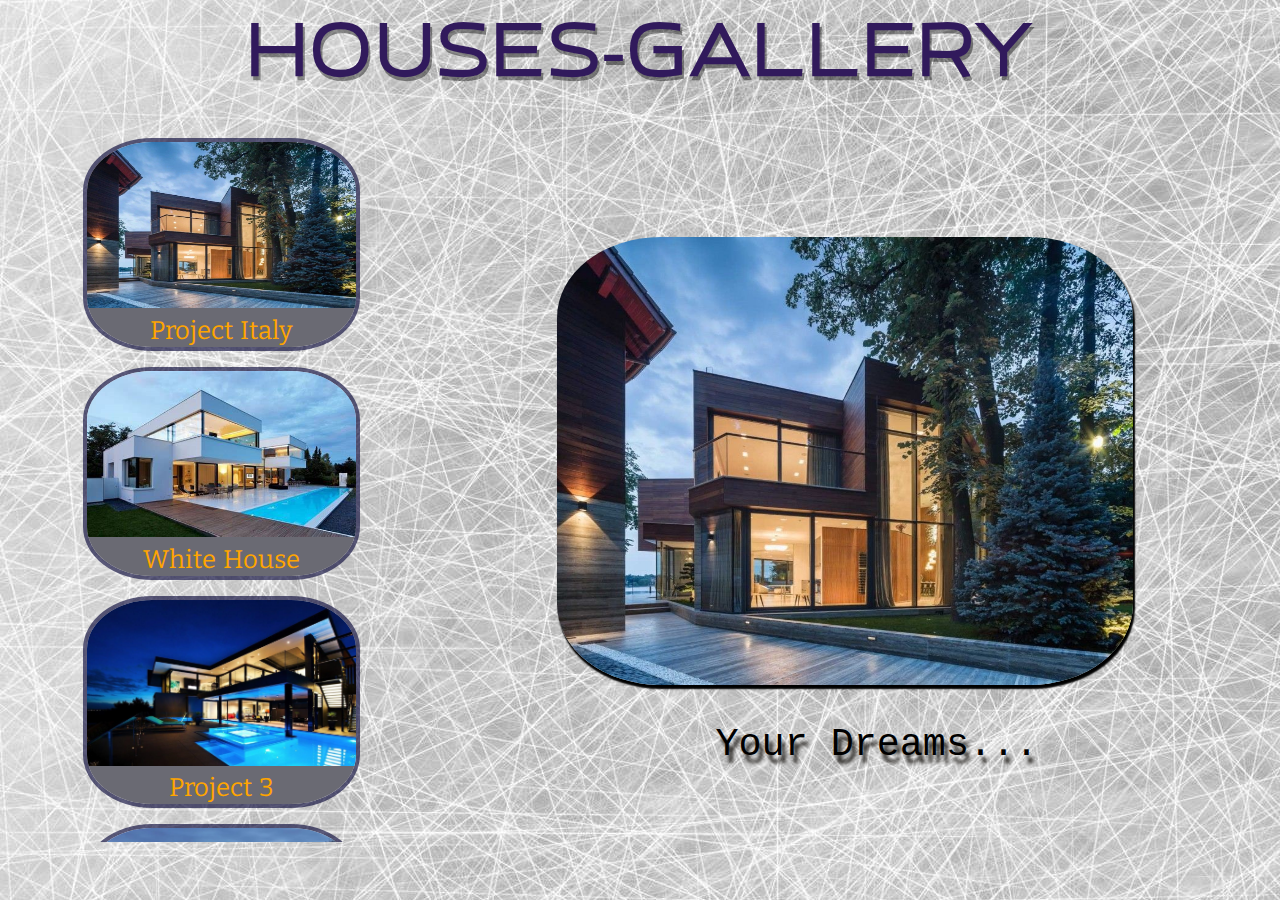
==== index.html @ d7a93dda "adds HW # 6 changes" ====
<!DOCTYPE html>
<html lang="en">
<head>
    <meta charset="UTF-8">
    <meta http-equiv="X-UA-Compatible" content="IE=edge">
    <meta name="viewport" content="width=device-width, initial-scale=1.0">
   <link rel="stylesheet" href="styles/houses.css"> 
   <link rel="shortcut icon" href="images/label.png" type="image/x-icon">
   <title>Houses-Gallery</title>
</head>
<body  > 
        
    <header class="logo">
      
        <h2 >Houses-Gallery </h2>
        
    </header>
    <main class="main-class">
        <section class="details-container">
            <img src="images/page1.jpg" class="details-image">
            <span class="details-title"> Your Dreams...</span>


        </section>
        <ul class="thumbnails-list">

            <li class="thumbnails-item">
                <a class="thumbnails-anchor" href="#">
                    <img src="images/page1.jpg" class="thumbnails-image">
                    <span class="thumbnails-title">Project Italy</span>
                     
                </a>

            <li class="thumbnails-item">
                <a class="thumbnails-anchor" href="#" >
                    <img src="images/page2.jpg" class="thumbnails-image">
                    <span class="thumbnails-title">White House</span>
                     
                </a>

            </li>
            <li class="thumbnails-item">
                <a class="thumbnails-anchor" href="#">
                    <img src="images/page3.jpg" class="thumbnails-image">
                    <span class="thumbnails-title">Project 3</span>
                     
                </a>

            </li>
            <li class="thumbnails-item">
                <a class="thumbnails-anchor" href="#">
                    <img src="images/page4.jpg" class="thumbnails-image">
                    <span class="thumbnails-title">In Forest</span>
                     
                </a>

            </li>
            <li class="thumbnails-item">
                <a class="thumbnails-anchor" href="#">
                    <img src="images/page5.jpg" class="thumbnails-image">
                    <span class="thumbnails-title">Project 5</span>
                     
                </a>

            </li>
            <li class="thumbnails-item">
                <a class="thumbnails-anchor" href="#">
                    <img src="images/page6.jpg" class="thumbnails-image">
                    <span class="thumbnails-title">Hi-tech</span>
                     
                </a>

            </li>
           
                <li class="thumbnails-item">
                    <a class="thumbnails-anchor" href="#">
                        <img src="images/page1.jpg" class="thumbnails-image">
                        <span class="thumbnails-title">Project Italy</span>
                         
                    </a>
    
                </li>
                <li class="thumbnails-item">
                    <a class="thumbnails-anchor" href="#">
                        <img src="images/page2.jpg" class="thumbnails-image">
                        <span class="thumbnails-title">White House</span>
                         
                    </a>
    
                </li>
                <li class="thumbnails-item">
                    <a class="thumbnails-anchor" href="#">
                        <img src="images/page3.jpg" class="thumbnails-image">
                        <span class="thumbnails-title">Project 3</span>
                         
                    </a>
    
                </li>
                <li class="thumbnails-item">
                    <a class="thumbnails-anchor" href="#">
                        <img src="images/page4.jpg" class="thumbnails-image">
                        <span class="thumbnails-title">In Forest</span>
                         
                    </a>
    
                </li>
                <li class="thumbnails-item">
                    <a class="thumbnails-anchor" href="#">
                        <img src="images/page5.jpg" class="thumbnails-image">
                        <span class="thumbnails-title">Project 5</span>
                         
                    </a>
                    <li class="thumbnails-item">
                        <a class="thumbnails-anchor" href="#">
                            <img src="images/page6.jpg" class="thumbnails-image">
                            <span class="thumbnails-title">Hi-tech</span>
                             
                        </a>
    
                </li>
                
    
            </ul>

        
        
        


    </main>

</body>
</html>
---- styles/houses.css ----
@font-face {
    font-family: airstream;
    src: url(fonts/Airstream-webfont.svg);
    src: url(fonts/Airstream-webfont.woff);
}
@font-face {
    font-family: lakeshor;
    src: url(fonts/LAKESHOR-webfont.svg);
    src: url(fonts/LAKESHOR-webfont.woff);
}
@font-face{

    font-family: esqaderoFFCY;
    src: url(fonts/EsqaderoFFCY4F.woff);
}
@font-face{
font-family: bitterthin;
src: url(fonts/Bitter-Thin.woff);

}
@keyframes example {
    from {color: rgb(24, 5, 5);}
    to {color: orange;}
  }

html {
    height:100%
    
        
}
body {
    height: 100%;
    background-color: rgba(147, 202, 227, 0.116);
    display:flex;
    flex-direction: column; 
    margin: 0%;
    background: url(../images/Ice.jpg);
    
    
      

}
.logo {
 
    display: block;
    text-align: center;
    font-size: 1.2em;
           
   
    font-weight: 100;
    text-transform: uppercase;
    color: #311a5c;
    font-family:esqaderoFFCY;

    
    text-shadow: 2px 4px 0 rgba(0, 0, 0, 0.411);
    
   
    animation-name: example;
    animation-duration: 3s;
    animation-iteration-count: infinite;
    animation-direction:alternate;
   
    
     
}
h2 {
    margin-top: 10px;
    margin-bottom: 10px;
}
.main-class{
    display: flex;
    flex-direction: column;
    justify-content: center;
    flex-grow: 1;

}
.details-container{
    display: flex;
    flex-direction: column;
    align-items: center;
    justify-content: center;
       
   
}
.details-image{
  display: inline-block;
  width: 100%;
  height: 100%;
  border-radius: 15%;
  box-shadow:black 0.1em 0.2em 0.1em;
  -moz-box-shadow: 0px 6px 0px #2b638f;
  transition: width 2s, height 2s, transform 2s;


}
.details-title {
    
    display:block;
    font-family:'Courier New', Courier, monospace;
    font-size: xx-large;
    text-shadow: rgba(12, 9, 4, 0.897) 0.1em 0.2em 0.1em ;
 
 
   

}
.thumbnails-list{
   display: flex;
    flex-wrap: wrap;   
    max-height: 37vh;
    overflow-y: scroll;
    justify-content:space-around;
    padding-left: 0;
    list-style: none;
    margin-top: 2vh;
    
 
}
.thumbnails-item {
    
    display: block;
    border: solid 4px rgba(13, 12, 61, 0.658);
    margin-top: 3vw;
    border-radius: 25%;
    overflow: hidden;
       

}
.thumbnails-anchor{
text-decoration: none;
    
     
}

.thumbnails-image{
  display: block;
    width: 25vw;
    height: 20vw;
    object-position: top;
    
  
    
    
    
   
  }
.thumbnails-title{
    display:block;
    background-color: rgb(106, 106, 115);
    text-align:center;
    font-size:3vw;
    color: orange;
    font-family: bitterthin;
    
    padding-top: 0.5vw;

 
   
    

}
@media (min-width: 560px) {
    .main-class {
      
        flex-direction:row;
        justify-content: space-around;
            
       

    }
    .thumbnails-list {
       
        width: 24vw;
        order:-1;
        flex-direction: column;
        flex-wrap: nowrap;
        max-height: 80vh;
        justify-content:flex-start;
        align-items: flex-start;
      
        
           
       
       

    }
    .thumbnails-item {
       display: block;
        min-height: 16vw;
        margin-top: 1rem;
        min-width: 19vw; 
        
        

       
      
    }
    .thumbnails-title {
        
        width: 21vw;
        align-items:center;
        height: 4vw;
        font-size:2vw; 
      
                         
       
    }
    .details-image{

        width: 45vw;
        height: 35vw;
        border-radius: 18%;
       
        justify-content: center;
      
    }
       
    .thumbnails-image{
       
        width: 21vw;
        height: 13vw;
                      
        
       
      }
      .details-title {
    
        display:block;
        padding-left: 9vw;
       
    
    }
   

}
@media (min-width: 1000px) {
    
    .logo {
 
        display: block;
        text-align: center;
        font-size: 3em;
        
            
                 
    }


.details-container{
    
     padding-right:  4em;
     align-items:center;
    justify-content: center;
    
   
}
.details-title {
    
    display:block;
    margin-top: 1em;
    font-size: 3vw;
    padding-left: 5vw;
   

}


       
::-webkit-scrollbar {
    
    box-shadow: inset 0 0 5px grey; 
    width: 2px;
    height: 2px;

  }
   

}
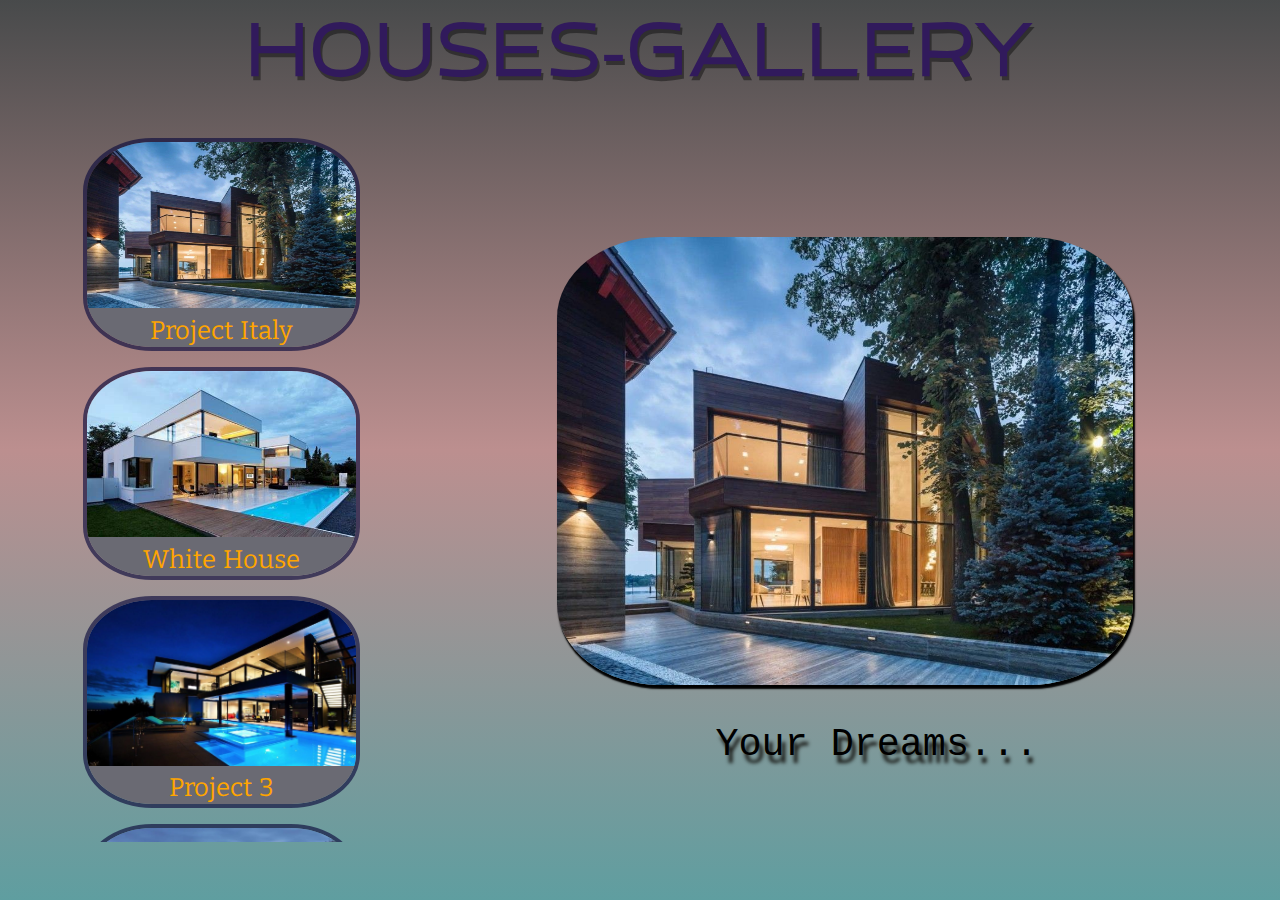
==== commit 93b3e387: "adds changes finish" ====
--- a/styles/houses.css
+++ b/styles/houses.css
@@ -34,12 +34,15 @@
     display:flex;
     flex-direction: column; 
     margin: 0%;
-    background: url(../images/Ice.jpg);
-    
-    
-      
-
-}
+
+    background-image: linear-gradient(rgba(0, 0, 0, 0.701),  #BC8F8F,#5F9EA0) ;
+
+}
+
+
+   
+
+
 .logo {
  
     display: block;
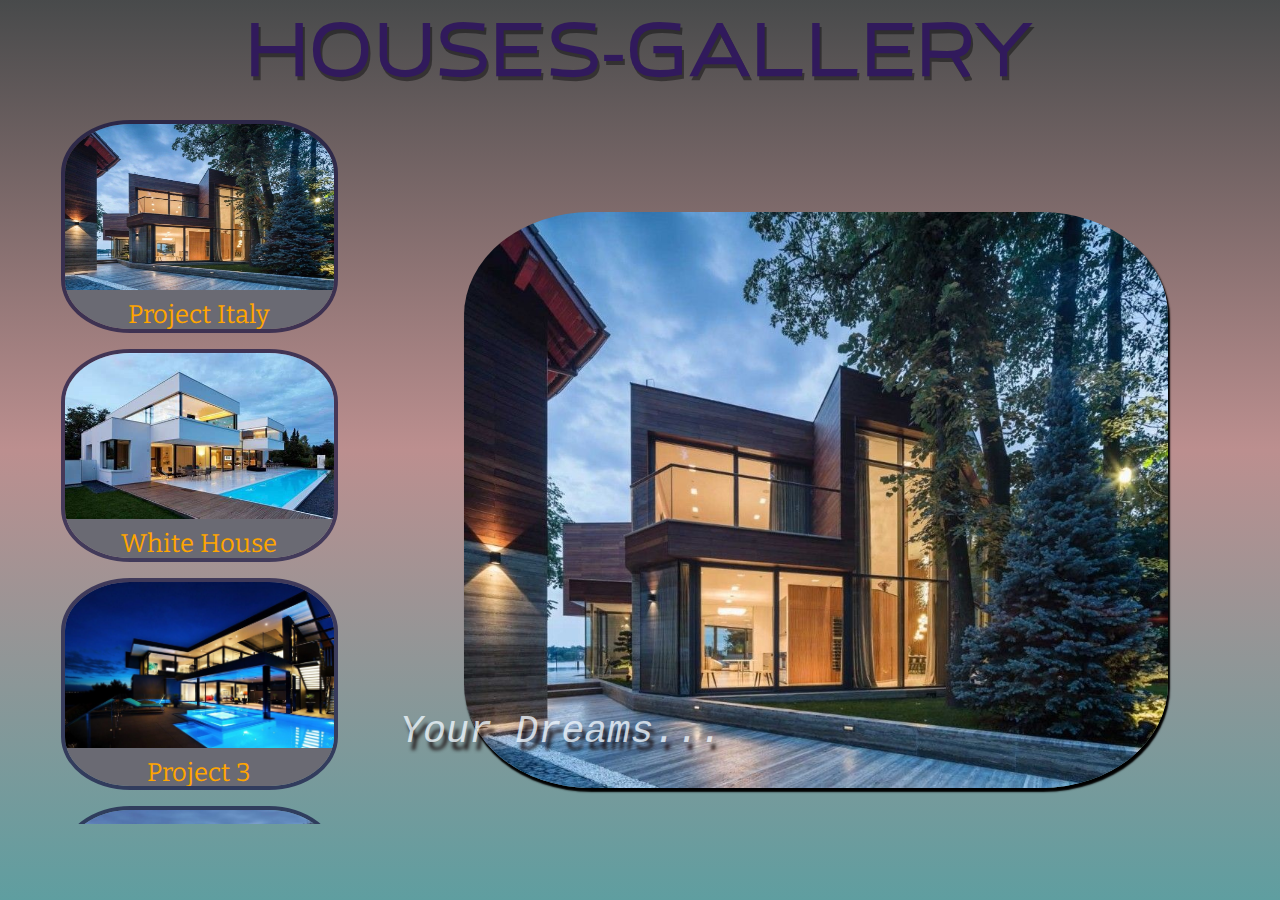
==== commit 4d4c8bd5: "adds HW #7" ====
--- a/index.html
+++ b/index.html
@@ -8,7 +8,8 @@
    <link rel="shortcut icon" href="images/label.png" type="image/x-icon">
    <title>Houses-Gallery</title>
 </head>
-<body  > 
+<body > 
+
         
     <header class="logo">
       
@@ -17,17 +18,20 @@
     </header>
     <main class="main-class">
         <section class="details-container">
-            <img src="images/page1.jpg" class="details-image">
-            <span class="details-title"> Your Dreams...</span>
-
-
+            <div class="details-frame">
+                <img src="images/page1.jpg" class="details-image">
+                <span class="details-title"> Your Dreams...</span>
+            </div>
+        
         </section>
         <ul class="thumbnails-list">
 
             <li class="thumbnails-item">
                 <a class="thumbnails-anchor" href="#">
+                  
                     <img src="images/page1.jpg" class="thumbnails-image">
                     <span class="thumbnails-title">Project Italy</span>
+                   
                      
                 </a>
 
--- a/styles/houses.css
+++ b/styles/houses.css
@@ -3,287 +3,365 @@
     src: url(fonts/Airstream-webfont.svg);
     src: url(fonts/Airstream-webfont.woff);
 }
+
 @font-face {
     font-family: lakeshor;
     src: url(fonts/LAKESHOR-webfont.svg);
     src: url(fonts/LAKESHOR-webfont.woff);
 }
-@font-face{
+
+@font-face {
 
     font-family: esqaderoFFCY;
     src: url(fonts/EsqaderoFFCY4F.woff);
 }
-@font-face{
-font-family: bitterthin;
-src: url(fonts/Bitter-Thin.woff);
-
-}
+
+@font-face {
+    font-family: bitterthin;
+    src: url(fonts/Bitter-Thin.woff);
+
+}
+
 @keyframes example {
-    from {color: rgb(24, 5, 5);}
-    to {color: orange;}
-  }
+    from {
+        color: rgb(24, 5, 5);
+    }
+
+    to {
+        color: orange;
+    }
+}
 
 html {
-    height:100%
-    
-        
-}
+    height: 100%
+}
+
+body {
+    --details-image-width: 85vw;
+    --details-image-height: 36vh;
+    --thumbnails-image-width: 25vw;
+    --thumbnails-image-height: 19vw;
+    --thumbnails-title-height: calc(var(--thumbnails-image-height) * 0.33);
+
+
+
+
+
+
+}
+
 body {
     height: 100%;
     background-color: rgba(147, 202, 227, 0.116);
-    display:flex;
-    flex-direction: column; 
+    display: flex;
+    flex-direction: column;
     margin: 0%;
 
-    background-image: linear-gradient(rgba(0, 0, 0, 0.701),  #BC8F8F,#5F9EA0) ;
-
-}
-
-
-   
+    background-image: linear-gradient(rgba(0, 0, 0, 0.701), #BC8F8F, #5F9EA0);
+
+}
+
 
 
 .logo {
- 
+
     display: block;
     text-align: center;
     font-size: 1.2em;
-           
-   
+
+
     font-weight: 100;
     text-transform: uppercase;
     color: #311a5c;
-    font-family:esqaderoFFCY;
-
-    
+    font-family: esqaderoFFCY;
+
+
     text-shadow: 2px 4px 0 rgba(0, 0, 0, 0.411);
-    
-   
+
+
     animation-name: example;
     animation-duration: 3s;
     animation-iteration-count: infinite;
-    animation-direction:alternate;
-   
-    
-     
-}
+    animation-direction: alternate;
+
+
+
+}
+
 h2 {
     margin-top: 10px;
     margin-bottom: 10px;
 }
-.main-class{
+
+.main-class {
     display: flex;
     flex-direction: column;
     justify-content: center;
     flex-grow: 1;
 
-}
-.details-container{
+
+}
+
+.details-container {
     display: flex;
     flex-direction: column;
     align-items: center;
     justify-content: center;
-       
-   
-}
-.details-image{
-  display: inline-block;
-  width: 100%;
-  height: 100%;
-  border-radius: 15%;
-  box-shadow:black 0.1em 0.2em 0.1em;
-  -moz-box-shadow: 0px 6px 0px #2b638f;
-  transition: width 2s, height 2s, transform 2s;
-
-
-}
+
+
+}
+
+.details-image {
+    display: inline-block;
+    width: var(--details-image-width);
+    height: var(--details-image-height);
+
+    border-radius: 15%;
+    box-shadow: black 0.1em 0.2em 0.1em;
+    -moz-box-shadow: 0px 6px 0px #2b638f;
+    transition: width 2s, height 2s, transform 2s;
+
+
+}
+
 .details-title {
-    
-    display:block;
-    font-family:'Courier New', Courier, monospace;
+
+    display: block;
+    font-family: 'Courier New', Courier, monospace;
     font-size: xx-large;
-    text-shadow: rgba(12, 9, 4, 0.897) 0.1em 0.2em 0.1em ;
- 
- 
-   
-
-}
-.thumbnails-list{
-   display: flex;
-    flex-wrap: wrap;   
-    max-height: 37vh;
+    text-shadow: rgba(18, 5, 5, 0.87) 0.1em 0.2em 0.1em;
+    position: absolute;
+    bottom: 3vw;
+    left: -5vw;
+    font-weight: normal;
+    font-style: italic;
+    color: rgba(240, 248, 255, 0.779);
+
+
+
+
+
+}
+
+.details-frame {
+    position: relative;
+
+}
+
+.thumbnails-list {
+    display: flex;
+    flex-wrap: wrap;
+    max-height: 40vh;
     overflow-y: scroll;
-    justify-content:space-around;
+    justify-content: space-around;
     padding-left: 0;
     list-style: none;
-    margin-top: 2vh;
-    
- 
-}
+    margin-top: 5vh;
+
+
+
+}
+
 .thumbnails-item {
-    
-    display: block;
+
+
     border: solid 4px rgba(13, 12, 61, 0.658);
     margin-top: 3vw;
     border-radius: 25%;
     overflow: hidden;
-       
-
-}
-.thumbnails-anchor{
-text-decoration: none;
+    min-height: calc (var(--thumbnails-image-height) + var(--thumbnails-title-height));
+    min-width: var(--thumbnails-image-width);
+    max-width: var(--thumbnails-image-width);
+    margin-left: 1vw;
+}
+
+.thumbnails-item:hover  {
+   
+    transform: scale(1.1);
+    background-color: rgb(255, 115, 0);
     
-     
-}
-
-.thumbnails-image{
-  display: block;
-    width: 25vw;
-    height: 20vw;
+}
+
+
+.thumbnails-anchor {
+     text-decoration: none; 
+  
+   
+
+}
+
+.thumbnails-image {
+    display: block;
+    height: var(--thumbnails-image-height);
+    width: var(--thumbnails-image-width);
+
     object-position: top;
-    
-  
-    
-    
-    
-   
-  }
-.thumbnails-title{
-    display:block;
+
+
+
+
+
+
+}
+
+.thumbnails-title {
+    display: block;
     background-color: rgb(106, 106, 115);
-    text-align:center;
-    font-size:3vw;
+    text-align: center;
+    font-size: 3.5vw;
     color: orange;
     font-family: bitterthin;
-    
-    padding-top: 0.5vw;
-
- 
-   
-    
-
-}
+    padding-top: 1.5vw;
+
+    height: var(--thumbnails-title-height);
+
+
+
+
+}
+
 @media (min-width: 560px) {
+    body {
+        --details-image-width: 45vw;
+        --details-image-height: 35vw;
+        --thumbnails-image-width: 21vw;
+        --thumbnails-image-height: 13vw;
+        --thumbnails-title-height: calc(var(--thumbnails-image-height) * 0.33);
+    }
+   
+   
     .main-class {
-      
-        flex-direction:row;
+
+        flex-direction: row;
         justify-content: space-around;
-            
-       
-
-    }
+
+    }
+
+   
+
+
+
     .thumbnails-list {
-       
-        width: 24vw;
-        order:-1;
+
+        width: 25vw;
+        order: -1;
         flex-direction: column;
         flex-wrap: nowrap;
         max-height: 80vh;
-        justify-content:flex-start;
+        justify-content: flex-start;
         align-items: flex-start;
-      
-        
-           
-       
-       
-
-    }
+        margin-top: 0vh;
+
+
+
+
+
+
+    }
+
     .thumbnails-item {
-       display: block;
+        display: block;
         min-height: 16vw;
         margin-top: 1rem;
-        min-width: 19vw; 
-        
-        
-
-       
-      
-    }
+        min-width: 19vw;
+
+
+
+
+
+    }
+
     .thumbnails-title {
-        
+
         width: 21vw;
-        align-items:center;
-        height: 4vw;
-        font-size:2vw; 
-      
-                         
-       
-    }
-    .details-image{
-
-        width: 45vw;
-        height: 35vw;
+
+        height: var(--thumbnails-title-height);
+        font-size: 2vw;
+        padding-top: 1vh;
+
+
+
+
+
+
+    }
+
+    .details-image {
+
+        width:var(--details-image-width);
+        height:var(--details-image-height);
         border-radius: 18%;
-       
         justify-content: center;
-      
-    }
-       
-    .thumbnails-image{
-       
-        width: 21vw;
-        height: 13vw;
-                      
-        
-       
-      }
-      .details-title {
-    
-        display:block;
-        padding-left: 9vw;
-       
-    
-    }
-   
-
-}
+
+    }
+
+    .thumbnails-image {
+
+        width: var(--thumbnails-image-width);
+        height: var(--thumbnails-image-height);
+
+
+    }
+
+
+    ::-webkit-scrollbar {
+
+        box-shadow: inset 0 0 5px grey;
+        width: 2px;
+        height: 2px;
+
+    }
+
+}
+
 @media (min-width: 1000px) {
-    
+
     .logo {
- 
+
         display: block;
         text-align: center;
         font-size: 3em;
-        
-            
-                 
-    }
-
-
-.details-container{
-    
-     padding-right:  4em;
-     align-items:center;
-    justify-content: center;
-    
-   
-}
-.details-title {
-    
-    display:block;
-    margin-top: 1em;
-    font-size: 3vw;
-    padding-left: 5vw;
-   
-
-}
-
-
-       
-::-webkit-scrollbar {
-    
-    box-shadow: inset 0 0 5px grey; 
-    width: 2px;
-    height: 2px;
-
-  }
-   
-
-}
-       
-  
-
-    
-  
-
-
+
+
+    }
+
+
+    .details-container {
+
+        padding-right: 4em;
+        align-items: center;
+        justify-content: center;
+
+
+    }
+
+    body {
+        --details-image-width: 55vw;
+        --details-image-height: 45vw;
+    }
+
+    .details-image {
+        width: var(--details-image-width);
+        height: var(--details-image-height);
+
+
+    }
+
+    .details-title {
+
+        display: block;
+        margin-top: 1em;
+        font-size: 3vw;
+
+    }
+
+    ::-webkit-scrollbar {
+
+        box-shadow: inset 0 0 5px grey;
+        width: 2px;
+        height: 2px;
+
+    }
+
+
+}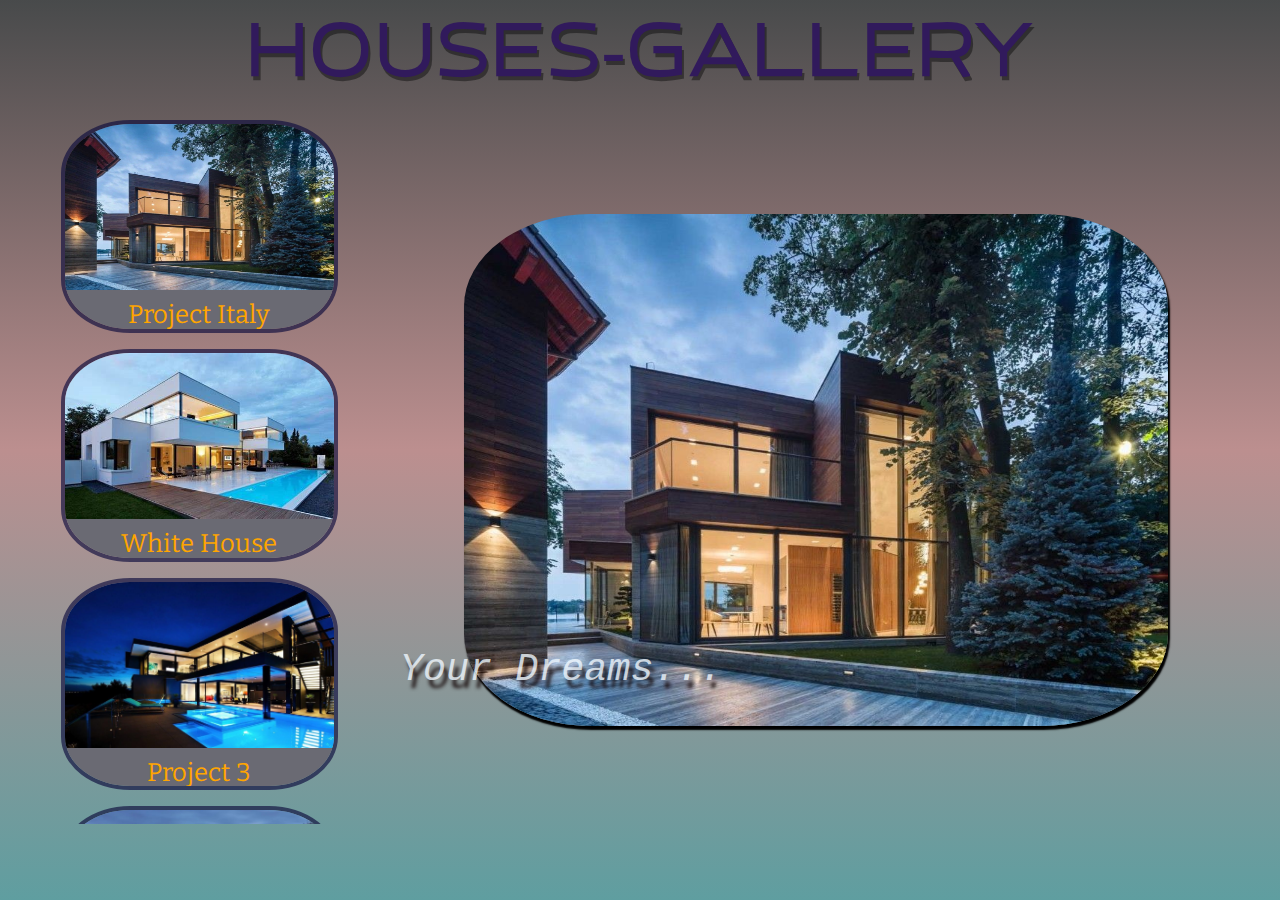
==== commit 55aecfb2: "adds HW #8" ====
--- a/index.html
+++ b/index.html
@@ -12,13 +12,14 @@
 
         
     <header class="logo">
-      
+       
         <h2 >Houses-Gallery </h2>
+        
         
     </header>
     <main class="main-class">
-        <section class="details-container">
-            <div class="details-frame">
+        <section class="details-container" >
+            <div class="details-frame" >
                 <img src="images/page1.jpg" class="details-image">
                 <span class="details-title"> Your Dreams...</span>
             </div>
@@ -27,7 +28,65 @@
         <ul class="thumbnails-list">
 
             <li class="thumbnails-item">
-                <a class="thumbnails-anchor" href="#">
+                <a class="thumbnails-anchor" href="#" data-details-image="images/page1.jpg" 
+                data-details-title="Near the lake" >
+                  
+                    <img src="images/page1.jpg" class="thumbnails-image" >
+                    <span class="thumbnails-title">Project Italy</span>
+                    
+                   
+                     
+                </a>
+
+            <li class="thumbnails-item">
+                <a class="thumbnails-anchor" href="#" data-details-image="images/page2.jpg"
+                data-details-title="Summer villa" >
+                    <img src="images/page2.jpg" class="thumbnails-image">
+                    <span class="thumbnails-title">White House</span>
+                     
+                </a>
+
+            </li>
+            <li class="thumbnails-item">
+                <a class="thumbnails-anchor" href="#" data-details-image="images/page3.jpg"
+                data-details-title="Party house">
+                    <img src="images/page3.jpg" class="thumbnails-image">
+                    <span class="thumbnails-title">Project 3</span>
+                     
+                </a>
+
+            </li>
+            <li class="thumbnails-item">
+                <a class="thumbnails-anchor" href="#" data-details-image="images/page4.jpg"
+                data-details-title="Country hotel">
+                    <img src="images/page4.jpg" class="thumbnails-image">
+                    <span class="thumbnails-title">In Forest</span>
+                     
+                </a>
+
+            </li>
+            <li class="thumbnails-item">
+                <a class="thumbnails-anchor" href="#" data-details-image="images/page5.jpg"
+                data-details-title="European minimalism">
+                    <img src="images/page5.jpg" class="thumbnails-image">
+                    <span class="thumbnails-title">Project 5</span>
+                     
+                </a>
+
+            </li>
+            <li class="thumbnails-item">
+                <a class="thumbnails-anchor" href="#" data-details-image="images/page6.jpg"
+                data-details-title="Antiquity after modernity">
+                    <img src="images/page6.jpg" class="thumbnails-image">
+                    <span class="thumbnails-title">Hi-tech</span>
+                     
+                </a>
+
+            </li>
+           
+            <li class="thumbnails-item">
+                <a class="thumbnails-anchor" href="#" data-details-image="images/page1.jpg" 
+                data-details-title="Near the lake">
                   
                     <img src="images/page1.jpg" class="thumbnails-image">
                     <span class="thumbnails-title">Project Italy</span>
@@ -36,7 +95,8 @@
                 </a>
 
             <li class="thumbnails-item">
-                <a class="thumbnails-anchor" href="#" >
+                <a class="thumbnails-anchor" href="#" data-details-image="images/page2.jpg"
+                data-details-title="Summer villa" >
                     <img src="images/page2.jpg" class="thumbnails-image">
                     <span class="thumbnails-title">White House</span>
                      
@@ -44,7 +104,8 @@
 
             </li>
             <li class="thumbnails-item">
-                <a class="thumbnails-anchor" href="#">
+                <a class="thumbnails-anchor" href="#" data-details-image="images/page3.jpg"
+                data-details-title="Party house">
                     <img src="images/page3.jpg" class="thumbnails-image">
                     <span class="thumbnails-title">Project 3</span>
                      
@@ -52,7 +113,8 @@
 
             </li>
             <li class="thumbnails-item">
-                <a class="thumbnails-anchor" href="#">
+                <a class="thumbnails-anchor" href="#" data-details-image="images/page4.jpg"
+                data-details-title="Country hotel">
                     <img src="images/page4.jpg" class="thumbnails-image">
                     <span class="thumbnails-title">In Forest</span>
                      
@@ -60,7 +122,8 @@
 
             </li>
             <li class="thumbnails-item">
-                <a class="thumbnails-anchor" href="#">
+                <a class="thumbnails-anchor" href="#" data-details-image="images/page5.jpg"
+                data-details-title="European minimalism">
                     <img src="images/page5.jpg" class="thumbnails-image">
                     <span class="thumbnails-title">Project 5</span>
                      
@@ -68,70 +131,23 @@
 
             </li>
             <li class="thumbnails-item">
-                <a class="thumbnails-anchor" href="#">
+                <a class="thumbnails-anchor" href="#" data-details-image="images/page6.jpg"
+                data-details-title="Antiquity after modernity">
                     <img src="images/page6.jpg" class="thumbnails-image">
                     <span class="thumbnails-title">Hi-tech</span>
                      
                 </a>
 
             </li>
-           
-                <li class="thumbnails-item">
-                    <a class="thumbnails-anchor" href="#">
-                        <img src="images/page1.jpg" class="thumbnails-image">
-                        <span class="thumbnails-title">Project Italy</span>
-                         
-                    </a>
-    
-                </li>
-                <li class="thumbnails-item">
-                    <a class="thumbnails-anchor" href="#">
-                        <img src="images/page2.jpg" class="thumbnails-image">
-                        <span class="thumbnails-title">White House</span>
-                         
-                    </a>
-    
-                </li>
-                <li class="thumbnails-item">
-                    <a class="thumbnails-anchor" href="#">
-                        <img src="images/page3.jpg" class="thumbnails-image">
-                        <span class="thumbnails-title">Project 3</span>
-                         
-                    </a>
-    
-                </li>
-                <li class="thumbnails-item">
-                    <a class="thumbnails-anchor" href="#">
-                        <img src="images/page4.jpg" class="thumbnails-image">
-                        <span class="thumbnails-title">In Forest</span>
-                         
-                    </a>
-    
-                </li>
-                <li class="thumbnails-item">
-                    <a class="thumbnails-anchor" href="#">
-                        <img src="images/page5.jpg" class="thumbnails-image">
-                        <span class="thumbnails-title">Project 5</span>
-                         
-                    </a>
-                    <li class="thumbnails-item">
-                        <a class="thumbnails-anchor" href="#">
-                            <img src="images/page6.jpg" class="thumbnails-image">
-                            <span class="thumbnails-title">Hi-tech</span>
-                             
-                        </a>
-    
-                </li>
-                
     
             </ul>
-
-        
-        
-        
+                    
 
 
     </main>
 
+
+    <script src="src/houses.js"> </script>
+    
 </body>
 </html>--- a/styles/houses.css
+++ b/styles/houses.css
@@ -51,7 +51,8 @@
 }
 
 body {
-    height: 100%;
+    
+    width: 100%;
     background-color: rgba(147, 202, 227, 0.116);
     display: flex;
     flex-direction: column;
@@ -65,10 +66,12 @@
 
 .logo {
 
+
+
+
     display: block;
     text-align: center;
     font-size: 1.2em;
-
 
     font-weight: 100;
     text-transform: uppercase;
@@ -83,7 +86,7 @@
     animation-duration: 3s;
     animation-iteration-count: infinite;
     animation-direction: alternate;
-
+    margin-bottom: 10vw;
 
 
 }
@@ -92,6 +95,9 @@
     margin-top: 10px;
     margin-bottom: 10px;
 }
+
+
+
 
 .main-class {
     display: flex;
@@ -99,7 +105,6 @@
     justify-content: center;
     flex-grow: 1;
 
-
 }
 
 .details-container {
@@ -107,8 +112,7 @@
     flex-direction: column;
     align-items: center;
     justify-content: center;
-
-
+  
 }
 
 .details-image {
@@ -120,7 +124,6 @@
     box-shadow: black 0.1em 0.2em 0.1em;
     -moz-box-shadow: 0px 6px 0px #2b638f;
     transition: width 2s, height 2s, transform 2s;
-
 
 }
 
@@ -138,9 +141,6 @@
     color: rgba(240, 248, 255, 0.779);
 
 
-
-
-
 }
 
 .details-frame {
@@ -164,7 +164,6 @@
 
 .thumbnails-item {
 
-
     border: solid 4px rgba(13, 12, 61, 0.658);
     margin-top: 3vw;
     border-radius: 25%;
@@ -175,19 +174,18 @@
     margin-left: 1vw;
 }
 
-.thumbnails-item:hover  {
+.thumbnails-item:hover {
+
    
     transform: scale(1.1);
     background-color: rgb(255, 115, 0);
-    
-}
-
+ 
+}
 
 .thumbnails-anchor {
      text-decoration: none; 
   
    
-
 }
 
 .thumbnails-image {
@@ -196,13 +194,12 @@
     width: var(--thumbnails-image-width);
 
     object-position: top;
-
-
-
-
-
-
-}
+   
+
+
+}
+
+
 
 .thumbnails-title {
     display: block;
@@ -216,8 +213,6 @@
     height: var(--thumbnails-title-height);
 
 
-
-
 }
 
 @media (min-width: 560px) {
@@ -229,17 +224,16 @@
         --thumbnails-title-height: calc(var(--thumbnails-image-height) * 0.33);
     }
    
-   
+   .logo{
+    margin: 0;
+   }
     .main-class {
 
         flex-direction: row;
         justify-content: space-around;
 
     }
-
-   
-
-
+ 
 
     .thumbnails-list {
 
@@ -253,10 +247,6 @@
         margin-top: 0vh;
 
 
-
-
-
-
     }
 
     .thumbnails-item {
@@ -265,10 +255,6 @@
         margin-top: 1rem;
         min-width: 19vw;
 
-
-
-
-
     }
 
     .thumbnails-title {
@@ -278,10 +264,6 @@
         height: var(--thumbnails-title-height);
         font-size: 2vw;
         padding-top: 1vh;
-
-
-
-
 
 
     }
@@ -300,7 +282,6 @@
         width: var(--thumbnails-image-width);
         height: var(--thumbnails-image-height);
 
-
     }
 
 
@@ -321,7 +302,7 @@
         display: block;
         text-align: center;
         font-size: 3em;
-
+        
 
     }
 
@@ -332,19 +313,17 @@
         align-items: center;
         justify-content: center;
 
-
     }
 
     body {
         --details-image-width: 55vw;
-        --details-image-height: 45vw;
+        --details-image-height: 40vw;
     }
 
     .details-image {
         width: var(--details-image-width);
         height: var(--details-image-height);
 
-
     }
 
     .details-title {
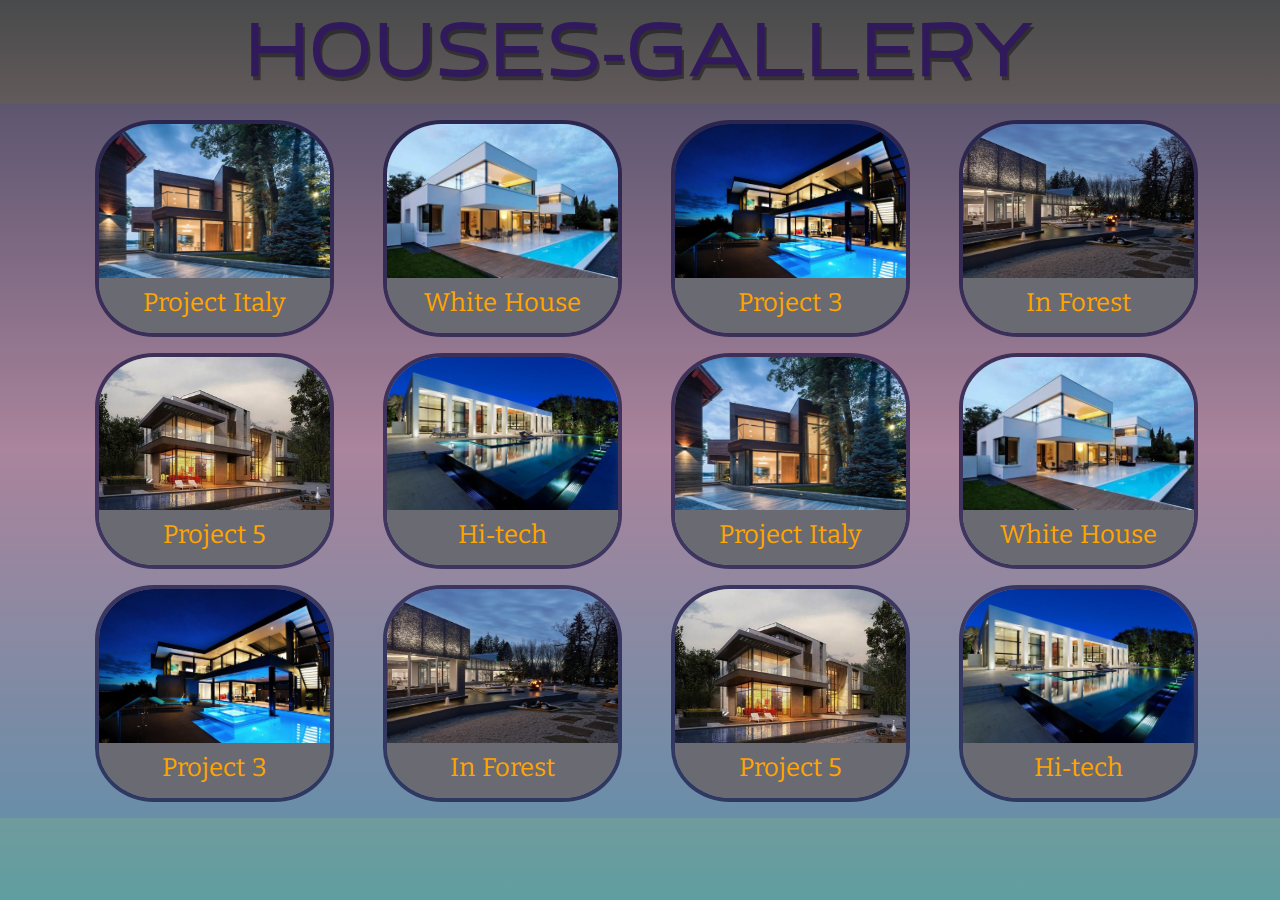
==== commit 1298bd05: "adds HW # 9" ====
--- a/index.html
+++ b/index.html
@@ -17,20 +17,21 @@
         
         
     </header>
-    <main class="main-class">
+    <main class="main-class hidden">
         <section class="details-container" >
-            <div class="details-frame" >
+             <div class="details-frame" >
+               <button id="hide-button" onclick="hideDetails()" > X </button>
                 <img src="images/page1.jpg" class="details-image">
                 <span class="details-title"> Your Dreams...</span>
+
             </div>
         
         </section>
         <ul class="thumbnails-list">
 
-            <li class="thumbnails-item">
+            <li class="thumbnails-item" >
                 <a class="thumbnails-anchor" href="#" data-details-image="images/page1.jpg" 
-                data-details-title="Near the lake" >
-                  
+                data-details-title="Near the lake" data-text-color="red" >
                     <img src="images/page1.jpg" class="thumbnails-image" >
                     <span class="thumbnails-title">Project Italy</span>
                     
@@ -40,7 +41,7 @@
 
             <li class="thumbnails-item">
                 <a class="thumbnails-anchor" href="#" data-details-image="images/page2.jpg"
-                data-details-title="Summer villa" >
+                data-details-title="Summer villa" data-text-color="green">
                     <img src="images/page2.jpg" class="thumbnails-image">
                     <span class="thumbnails-title">White House</span>
                      
@@ -49,7 +50,7 @@
             </li>
             <li class="thumbnails-item">
                 <a class="thumbnails-anchor" href="#" data-details-image="images/page3.jpg"
-                data-details-title="Party house">
+                data-details-title="Party house" data-text-color="orange">
                     <img src="images/page3.jpg" class="thumbnails-image">
                     <span class="thumbnails-title">Project 3</span>
                      
--- a/styles/houses.css
+++ b/styles/houses.css
@@ -95,6 +95,16 @@
     margin-top: 10px;
     margin-bottom: 10px;
 }
+.main-class.hidden {
+     /* --thumbnails-image-width:30vw;
+    --thumbnails-image-height:20vw;
+    --thumbnails-title-height:calc(var(--thumbnails-image-height)*0.33);
+   */
+   justify-content: space-around;
+   background-color: rgba(60, 57, 245, 0.132);
+}
+
+
 
 
 
@@ -107,6 +117,10 @@
 
 }
 
+
+ .hidden .details-container{ 
+    display:none;
+}
 .details-container {
     display: flex;
     flex-direction: column;
@@ -142,6 +156,12 @@
 
 
 }
+#hide-button{
+    position: absolute;
+    right: 3vw;
+    top:2.5vh;
+  
+  }
 
 .details-frame {
     position: relative;
@@ -158,7 +178,11 @@
     list-style: none;
     margin-top: 5vh;
 
-
+}
+
+.hidden .thumbnails-list {
+    max-height: 70vh;
+    
 
 }
 
@@ -222,6 +246,7 @@
         --thumbnails-image-width: 21vw;
         --thumbnails-image-height: 13vw;
         --thumbnails-title-height: calc(var(--thumbnails-image-height) * 0.33);
+       
     }
    
    .logo{
@@ -233,7 +258,22 @@
         justify-content: space-around;
 
     }
- 
+    .hidden .thumbnails-list{
+        flex-wrap: wrap;
+        flex-direction: row;
+        justify-content: space-around;
+        width: 90vw;
+        max-height: 80vh;
+    
+    }
+    .main-class.hidden {
+        --thumbnails-image-width: 18vw;
+        --thumbnails-image-height: 12vw;
+        --thumbnails-title-height: calc(var(--thumbnails-image-height) * 0.30);
+       
+
+
+    }
 
     .thumbnails-list {
 
@@ -253,20 +293,19 @@
         display: block;
         min-height: 16vw;
         margin-top: 1rem;
-        min-width: 19vw;
+        min-width: var(--thumbnails-image-width);
 
     }
 
     .thumbnails-title {
 
-        width: 21vw;
+        width: var(--thumbnails-image-width);
 
         height: var(--thumbnails-title-height);
         font-size: 2vw;
         padding-top: 1vh;
-
-
-    }
+    }
+
 
     .details-image {
 
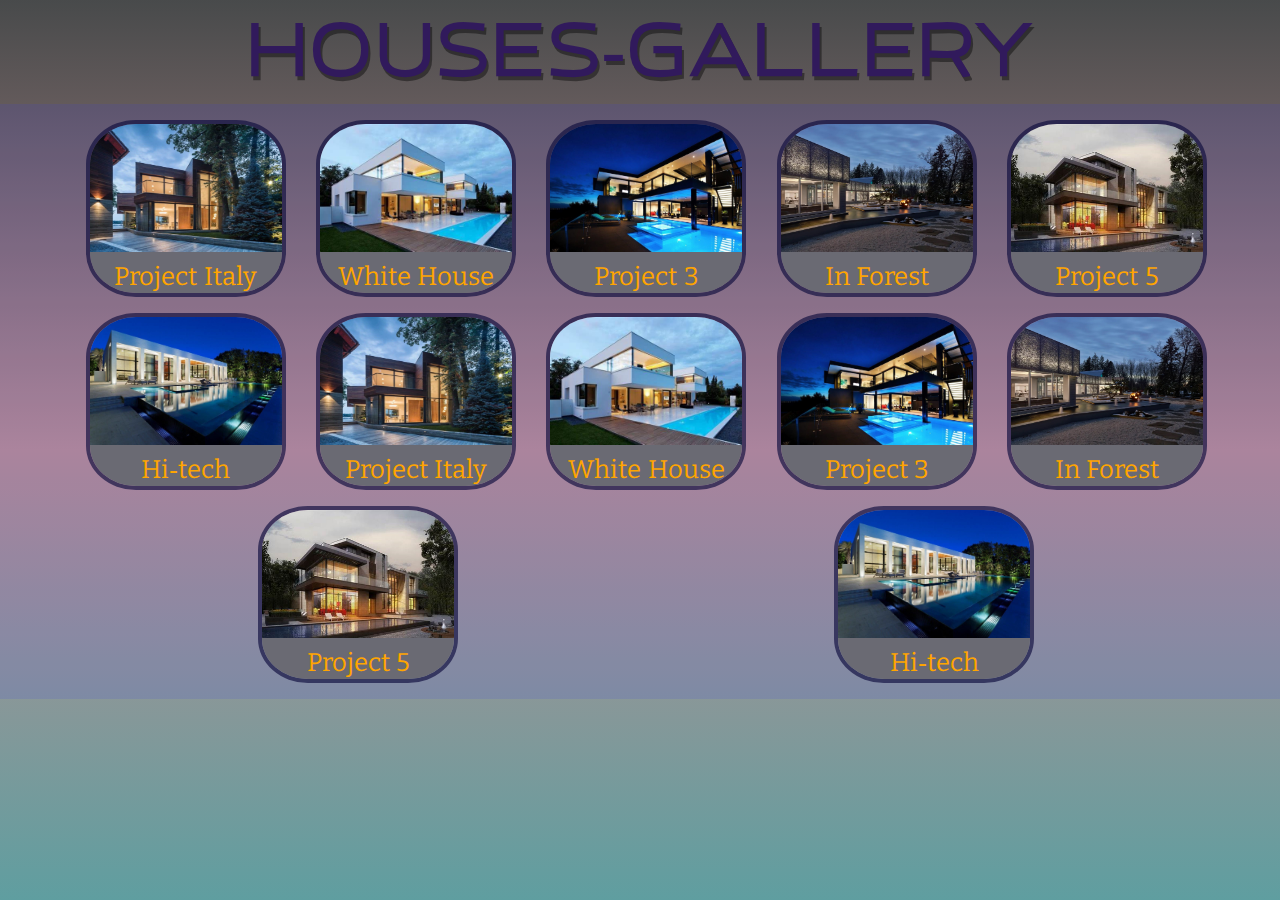
==== commit 55973f46: "adds HW #10" ====
--- a/index.html
+++ b/index.html
@@ -11,17 +11,25 @@
 <body > 
 
         
-    <header class="logo">
-       
-        <h2 >Houses-Gallery </h2>
+    <header class="logo hidden ">
+        <h2 >Houses-Gallery </h2>   
+        <div class="box-play">
+            <button id="play" onclick="playDetails() "> &#9654</button> 
+            <button id="pause" onclick="playsDetails() "> &#8545</button> 
+
+        </div>    
         
+            
+            
         
     </header>
     <main class="main-class hidden">
-        <section class="details-container" >
-             <div class="details-frame" >
-               <button id="hide-button" onclick="hideDetails()" > X </button>
-                <img src="images/page1.jpg" class="details-image">
+        
+         <section class="details-container" >
+            <audio id="audio" src="images/lofi.mp3" ></audio>
+            <div class="details-frame">
+            <button id="hide-button" onclick="hideDetails()" > X </button>
+              <img src="images/page1.jpg" class="details-image">
                 <span class="details-title"> Your Dreams...</span>
 
             </div>
--- a/styles/houses.css
+++ b/styles/houses.css
@@ -68,7 +68,7 @@
 
 
 
-
+position: relative;
     display: block;
     text-align: center;
     font-size: 1.2em;
@@ -90,6 +90,7 @@
 
 
 }
+
 
 h2 {
     margin-top: 10px;
@@ -121,13 +122,67 @@
  .hidden .details-container{ 
     display:none;
 }
+.hidden .box-play{
+    display: none;
+}
+
+
+#play{
+   
+   max-height: 6vw;
+   max-width: 8vw;
+    text-align: center;
+    right: 5vw;
+   
+   
+    justify-content: center;
+    align-items: center;
+    background-color: rgba(245, 245, 220, 0);
+    border-radius: 10%;
+        
+  
+}
+#pause{
+  
+    max-height: 6vw;
+    max-width: 8vw;
+    text-align: center;
+    right: 5vw;
+    align-items: center;
+    justify-content: center;
+    background-color: rgba(245, 245, 220, 0);
+    border-radius: 10%;
+
+}
+
+.box-play{
+
+    display: flex;
+    flex-direction: row;
+    position: absolute;
+   
+}
+
+
+
 .details-container {
     display: flex;
     flex-direction: column;
     align-items: center;
     justify-content: center;
-  
-}
+    transition: 2s;
+    
+   
+}
+
+.is-point{
+   transform:scale(0.0001);
+   transition: 0s;
+   
+
+}
+
+
 
 .details-image {
     display: inline-block;
@@ -160,6 +215,8 @@
     position: absolute;
     right: 3vw;
     top:2.5vh;
+    background-color: rgba(223, 117, 117, 0.573);
+    
   
   }
 
@@ -331,8 +388,45 @@
         height: 2px;
 
     }
-
-}
+    .box-play{
+
+        display: flex;
+        flex-direction: row;
+        right:6vw;
+        bottom:2vw;
+        position: absolute;
+       
+    
+    }
+
+    #play{
+   
+       max-height: 4vw;
+       max-width: 6vw;
+        text-align: center;
+        right: 5vw;
+       
+        
+        align-items: center;
+        background-color: rgba(245, 245, 220, 0);
+        border-radius: 10%;
+            
+      
+    }
+    #pause{
+      
+        max-height: 4vw;
+        max-width: 6vw;
+        text-align: center;
+        right: 5vw;
+           
+        background-color: rgba(245, 245, 220, 0);
+        border-radius: 10%;
+    
+    }
+
+}
+
 
 @media (min-width: 1000px) {
 
@@ -380,6 +474,60 @@
         height: 2px;
 
     }
+    .main-class.hidden {
+        --thumbnails-image-width: 15vw;
+        --thumbnails-image-height: 10vw;
+        --thumbnails-title-height: calc(var(--thumbnails-image-height) * 0.25);
+       
+    }
+
+    .thumbnails-item {
+        display: block;
+        min-height: calc(var(--thumbnails-image-height) + var(--thumbnails-title-height));
+        margin-top: 1rem;
+        min-width: var(--thumbnails-image-width);
+        
+    
+    }
+  
+    #play{
+   
+        max-height: 6vw;
+        max-width: 8vw;
+        text-align: center;
+        right: 5vw;
+         font-size: 2vw;
+        
+        align-items: center;
+        background-color: rgba(245, 245, 220, 0);
+        border-radius: 10%;
+            
+      
+    }
+    #pause{
+        font-size: 2vw;
+        max-height: 6vw;
+        max-width: 10vw;
+        text-align: center;
+        right: 5vw;
+           
+        background-color: rgba(245, 245, 220, 0);
+        border-radius: 10%;
+    
+    }
+
+
+.box-play{
+
+    display: flex;
+    flex-direction: row;
+    position: absolute;
+    bottom: 0.5vw;
+     right: 4vw;
+    
+   
+}
+
 
 
 }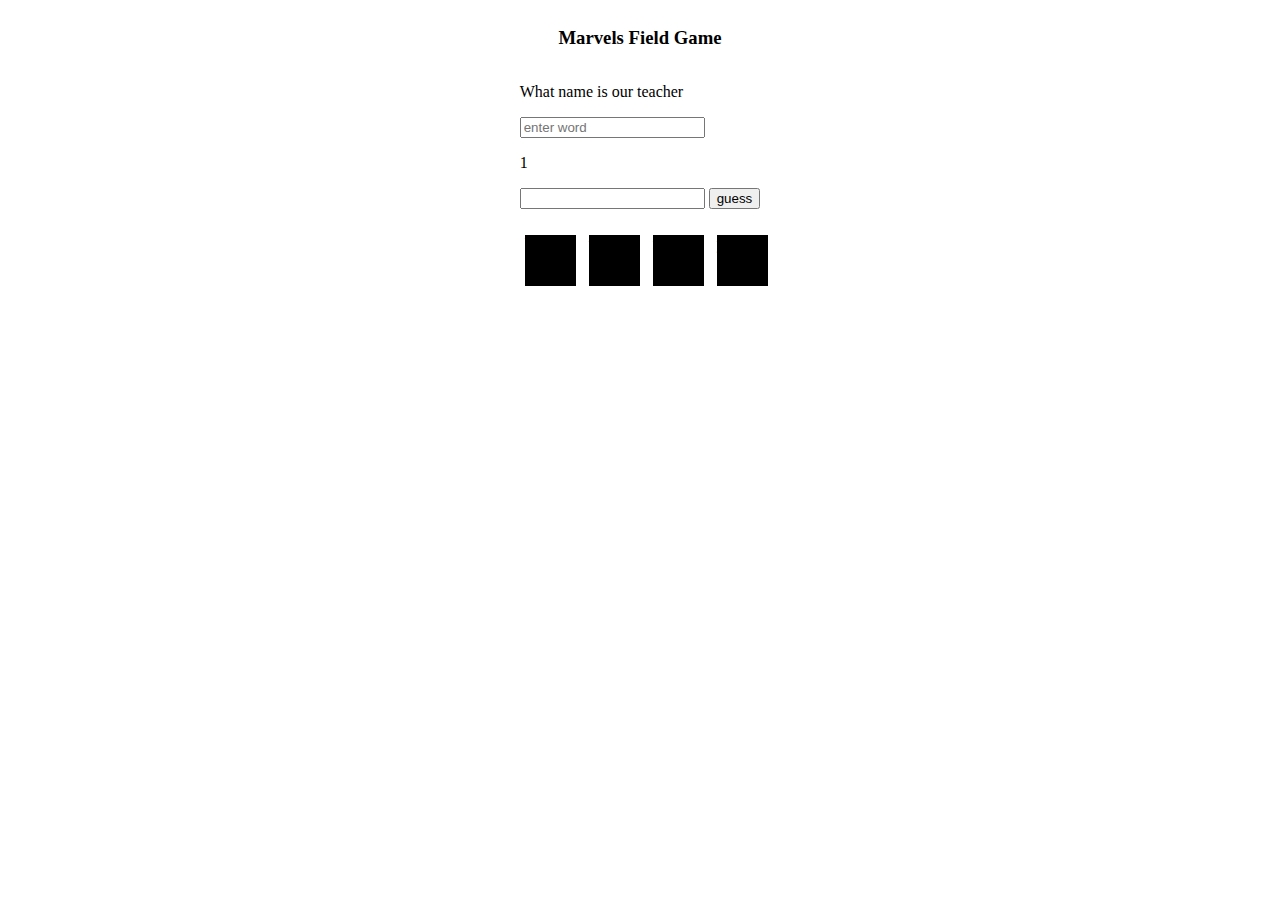
==== commit dd902e00: "adds HW # 17" ====
--- a/index.html
+++ b/index.html
@@ -4,159 +4,37 @@
     <meta charset="UTF-8">
     <meta http-equiv="X-UA-Compatible" content="IE=edge">
     <meta name="viewport" content="width=device-width, initial-scale=1.0">
-   <link rel="stylesheet" href="styles/houses.css"> 
-   <link rel="shortcut icon" href="images/label.png" type="image/x-icon">
-   <title>Houses-Gallery</title>
+    <title>marvels-field</title>
+    <link rel="stylesheet" href="styles/marvels.css">
 </head>
-<body > 
+<body>
+   <header>
+    <h3 class="logo"> Marvels Field Game</h3>
+   </header>
+   <section class="field">
+    <p id="question"></p>
 
-        
-    <header class="logo hidden ">
-        <h2 >Houses-Gallery </h2>   
-        <div class="box-play">
-            <button id="play" onclick="playDetails() "> &#9654</button> 
-            <button id="pause" onclick="playsDetails() "> &#8545</button> 
+      <input type="text" readonly onchange="checkWord()" id ="word-input" placeholder="enter word" >
+      <p id="letters-remainder"></p>
+      <input type="text" minlength="1" maxlength="1" onchange="processLetter()" id="letter-input">
+   <button id="guess-button" onclick="takeChance()"> guess </button>
 
-        </div>    
-        
-            
-            
-        
-    </header>
-    <main class="main-class hidden">
-        
-         <section class="details-container" >
-            <audio id="audio" src="images/lofi.mp3" ></audio>
-            <div class="details-frame">
-            <button id="hide-button" onclick="hideDetails()" > X </button>
-              <img src="images/page1.jpg" class="details-image">
-                <span class="details-title"> Your Dreams...</span>
+    </section>
 
-            </div>
-        
-        </section>
-        <ul class="thumbnails-list">
-
-            <li class="thumbnails-item" >
-                <a class="thumbnails-anchor" href="#" data-details-image="images/page1.jpg" 
-                data-details-title="Near the lake" data-text-color="red" >
-                    <img src="images/page1.jpg" class="thumbnails-image" >
-                    <span class="thumbnails-title">Project Italy</span>
-                    
-                   
-                     
-                </a>
-
-            <li class="thumbnails-item">
-                <a class="thumbnails-anchor" href="#" data-details-image="images/page2.jpg"
-                data-details-title="Summer villa" data-text-color="green">
-                    <img src="images/page2.jpg" class="thumbnails-image">
-                    <span class="thumbnails-title">White House</span>
-                     
-                </a>
-
-            </li>
-            <li class="thumbnails-item">
-                <a class="thumbnails-anchor" href="#" data-details-image="images/page3.jpg"
-                data-details-title="Party house" data-text-color="orange">
-                    <img src="images/page3.jpg" class="thumbnails-image">
-                    <span class="thumbnails-title">Project 3</span>
-                     
-                </a>
-
-            </li>
-            <li class="thumbnails-item">
-                <a class="thumbnails-anchor" href="#" data-details-image="images/page4.jpg"
-                data-details-title="Country hotel">
-                    <img src="images/page4.jpg" class="thumbnails-image">
-                    <span class="thumbnails-title">In Forest</span>
-                     
-                </a>
-
-            </li>
-            <li class="thumbnails-item">
-                <a class="thumbnails-anchor" href="#" data-details-image="images/page5.jpg"
-                data-details-title="European minimalism">
-                    <img src="images/page5.jpg" class="thumbnails-image">
-                    <span class="thumbnails-title">Project 5</span>
-                     
-                </a>
-
-            </li>
-            <li class="thumbnails-item">
-                <a class="thumbnails-anchor" href="#" data-details-image="images/page6.jpg"
-                data-details-title="Antiquity after modernity">
-                    <img src="images/page6.jpg" class="thumbnails-image">
-                    <span class="thumbnails-title">Hi-tech</span>
-                     
-                </a>
-
-            </li>
-           
-            <li class="thumbnails-item">
-                <a class="thumbnails-anchor" href="#" data-details-image="images/page1.jpg" 
-                data-details-title="Near the lake">
-                  
-                    <img src="images/page1.jpg" class="thumbnails-image">
-                    <span class="thumbnails-title">Project Italy</span>
-                   
-                     
-                </a>
-
-            <li class="thumbnails-item">
-                <a class="thumbnails-anchor" href="#" data-details-image="images/page2.jpg"
-                data-details-title="Summer villa" >
-                    <img src="images/page2.jpg" class="thumbnails-image">
-                    <span class="thumbnails-title">White House</span>
-                     
-                </a>
-
-            </li>
-            <li class="thumbnails-item">
-                <a class="thumbnails-anchor" href="#" data-details-image="images/page3.jpg"
-                data-details-title="Party house">
-                    <img src="images/page3.jpg" class="thumbnails-image">
-                    <span class="thumbnails-title">Project 3</span>
-                     
-                </a>
-
-            </li>
-            <li class="thumbnails-item">
-                <a class="thumbnails-anchor" href="#" data-details-image="images/page4.jpg"
-                data-details-title="Country hotel">
-                    <img src="images/page4.jpg" class="thumbnails-image">
-                    <span class="thumbnails-title">In Forest</span>
-                     
-                </a>
-
-            </li>
-            <li class="thumbnails-item">
-                <a class="thumbnails-anchor" href="#" data-details-image="images/page5.jpg"
-                data-details-title="European minimalism">
-                    <img src="images/page5.jpg" class="thumbnails-image">
-                    <span class="thumbnails-title">Project 5</span>
-                     
-                </a>
-
-            </li>
-            <li class="thumbnails-item">
-                <a class="thumbnails-anchor" href="#" data-details-image="images/page6.jpg"
-                data-details-title="Antiquity after modernity">
-                    <img src="images/page6.jpg" class="thumbnails-image">
-                    <span class="thumbnails-title">Hi-tech</span>
-                     
-                </a>
-
-            </li>
-    
-            </ul>
-                    
+    <section class="word">
+  
 
 
-    </main>
+    </section>
+      
+    <section class="result"> 
+      <p id="result-message"></p>
+      <button onclick="startGame()" id="play-again">play again</button>
 
+  
+    </section>
 
-    <script src="src/houses.js"> </script>
-    
+    <script src="src/marvels.js"></script>
+
 </body>
 </html>--- a/styles/marvels.css
+++ b/styles/marvels.css
@@ -0,0 +1,24 @@
+.word {
+  display: flex;
+}
+.letter {
+  margin-top: 2vw;  
+  margin-left: 1vw;
+    background-color: black;
+    color: black;
+    width: 4vw;
+    height: 4vw;
+}
+body{
+
+display: flex; 
+ flex-direction: column;
+align-items: center;
+}
+
+#play-again{
+  width: 8vw;
+  height: 4vw;
+
+
+}